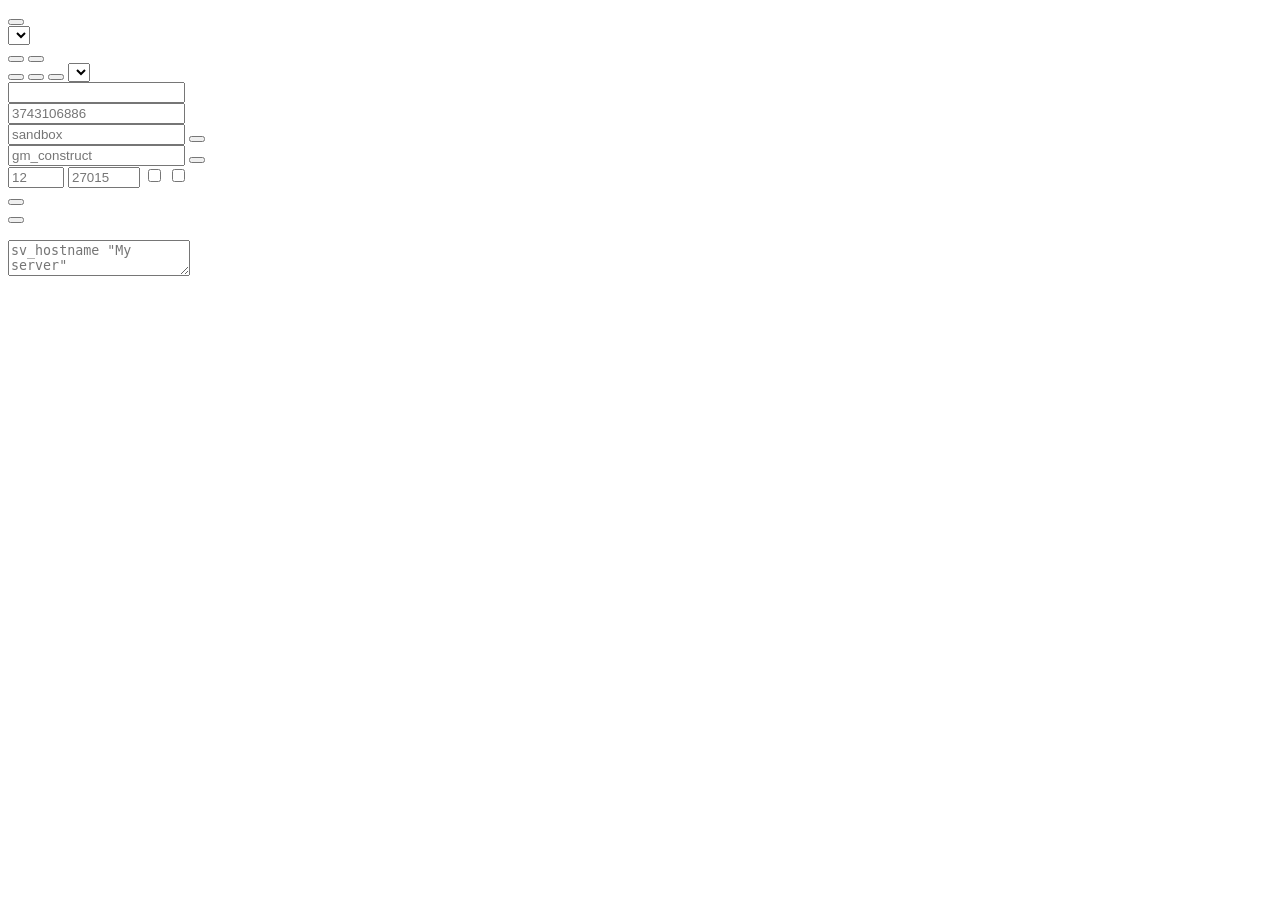
==== panel/static/index.html @ 0d3c6d17 "feat: add pyproject, combo boxes and server.cfg editor - Add pyproject.toml with a gmod-panel consol" ====
<!DOCTYPE html>
<html lang="en">
<head>
<meta charset="utf-8">
<meta name="viewport" content="width=device-width, initial-scale=1">
<title data-i18n="page-title"></title>
<link rel="stylesheet" href="/css/base.css">
<link rel="stylesheet" href="/css/layout.css">
<link rel="stylesheet" href="/css/header.css">
<link rel="stylesheet" href="/css/console.css">
<link rel="stylesheet" href="/css/combobox.css">
<link rel="stylesheet" href="/css/settings.css">
<link rel="stylesheet" href="/css/dialog.css">
</head>
<body class="pending">

<button id="connect" type="button" data-i18n-attr="title:connect-hint">
  <span id="connect-text"></span><small id="connect-hint"></small>
</button>

<header>
  <select id="server" data-i18n-attr="aria-label:lb-server"></select>
  <div class="tabs" role="tablist">
    <button class="tab" role="tab" aria-selected="true" data-tab="console" data-i18n="tab-console"></button>
    <button class="tab" role="tab" aria-selected="false" data-tab="settings" data-i18n="tab-settings"></button>
  </div>
  <div id="status" data-s="stopped"><i></i><span id="status-text"></span></div>
  <button class="btn primary" id="b-start" data-i18n="btn-start"></button>
  <button class="btn" id="b-stop" data-i18n="btn-stop"></button>
  <button class="btn" id="b-restart" data-i18n="btn-restart"></button>
  <select id="lang" data-i18n-attr="aria-label:lb-language"></select>
</header>

<main>
  <section id="view-console" class="active">
    <div id="console" aria-live="off"></div>
    <form id="cmdform" autocomplete="off">
      <input id="cmd" data-i18n-attr="placeholder:console-placeholder,aria-label:console-label">
    </form>
  </section>

  <section id="view-settings">
    <form id="cfg">
      <div class="settings-fields">
        <label><span data-i18n="settings-collection"></span><input type="text" name="workshop_collection" inputmode="numeric" placeholder="3743106886"></label>
        <div class="field">
          <label for="f-gamemode" data-i18n="settings-gamemode"></label>
          <div class="combo" id="combo-gamemode">
            <input type="text" id="f-gamemode" name="gamemode" placeholder="sandbox">
            <button type="button" class="combo-toggle" tabindex="-1" data-i18n-attr="aria-label:lb-show-options"></button>
            <ul class="combo-list" hidden></ul>
          </div>
        </div>
        <div class="field">
          <label for="f-map" data-i18n="settings-map"></label>
          <div class="combo" id="combo-map">
            <input type="text" id="f-map" name="map" placeholder="gm_construct">
            <button type="button" class="combo-toggle" tabindex="-1" data-i18n-attr="aria-label:lb-show-options"></button>
            <ul class="combo-list" hidden></ul>
          </div>
        </div>
        <label><span data-i18n="settings-maxplayers"></span><input type="number" name="maxplayers" min="1" max="128" placeholder="12"></label>
        <label><span data-i18n="settings-port"></span><input type="number" name="port" min="1024" max="65535" placeholder="27015"></label>
        <label class="check"><input type="checkbox" name="update_on_start"><span data-i18n="settings-update-on-start"></span></label>
        <label class="check"><input type="checkbox" name="auto_restart"><span data-i18n="settings-auto-restart"></span></label>
        <div class="row">
          <button class="btn primary" type="submit" data-i18n="btn-save"></button>
          <span class="msg" id="msg"></span>
        </div>
        <div class="row">
          <button class="btn" type="button" id="b-open-folder" data-i18n="btn-open-folder"></button>
          <code id="path"></code>
        </div>
        <p class="hint" data-i18n="settings-apply-note"></p>
      </div>
      <div class="settings-cfg">
        <div class="field">
          <label for="server-cfg" data-i18n="settings-server-cfg"></label>
          <textarea id="server-cfg" spellcheck="false" placeholder='sv_hostname "My server"'></textarea>
        </div>
      </div>
    </form>
  </section>
</main>

<dialog id="dlg">
  <h2 data-i18n="dialog-new-title"></h2>
  <form id="newform" autocomplete="off">
    <label><span data-i18n="dialog-new-name"></span>
      <input type="text" id="newname" maxlength="40" data-i18n-attr="placeholder:dialog-new-placeholder" required></label>
    <span class="msg" id="newmsg"></span>
    <div class="row">
      <button class="btn" type="button" id="newcancel" data-i18n="btn-cancel"></button>
      <button class="btn primary" type="submit" data-i18n="btn-create"></button>
    </div>
  </form>
</dialog>

<script type="module" src="/js/main.js"></script>
</body>
</html>
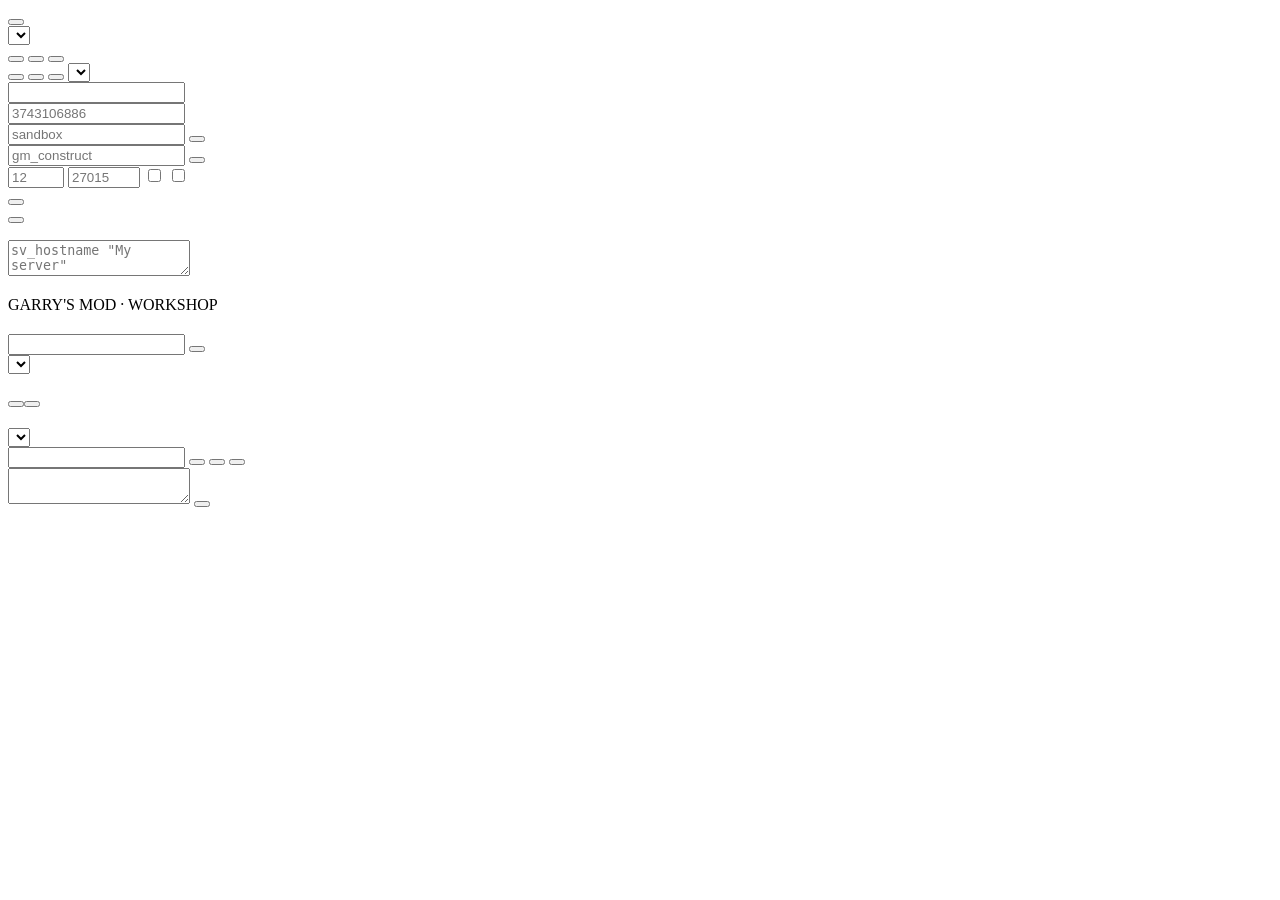
==== commit 8ece3dfa: "feat(worshop): add Workshop page" ====
--- a/panel/static/index.html
+++ b/panel/static/index.html
@@ -10,6 +10,7 @@
 <link rel="stylesheet" href="/css/console.css">
 <link rel="stylesheet" href="/css/combobox.css">
 <link rel="stylesheet" href="/css/settings.css">
+<link rel="stylesheet" href="/css/workshop.css">
 <link rel="stylesheet" href="/css/dialog.css">
 </head>
 <body class="pending">
@@ -23,6 +24,7 @@
   <div class="tabs" role="tablist">
     <button class="tab" role="tab" aria-selected="true" data-tab="console" data-i18n="tab-console"></button>
     <button class="tab" role="tab" aria-selected="false" data-tab="settings" data-i18n="tab-settings"></button>
+    <button class="tab" role="tab" aria-selected="false" data-tab="workshop" data-i18n="tab-workshop"></button>
   </div>
   <div id="status" data-s="stopped"><i></i><span id="status-text"></span></div>
   <button class="btn primary" id="b-start" data-i18n="btn-start"></button>
@@ -80,8 +82,55 @@
         </div>
       </div>
     </form>
+
+  </section>
+  <section id="view-workshop">
+    <div class="workshop-top"><div><p class="workshop-eyebrow">GARRY'S MOD · WORKSHOP</p><h1 data-i18n="browser-title"></h1><p class="hint" data-i18n="browser-subtitle"></p></div></div>
+    <div class="workshop-layout">
+      <div class="workshop-browser">
+        <form id="workshop-search" class="row">
+          <input type="text" id="workshop-query" maxlength="200" data-i18n-attr="placeholder:browser-search-placeholder,aria-label:browser-search">
+          <button class="btn primary" data-i18n="browser-search"></button>
+        </form>
+        <div class="workshop-filters"><div id="workshop-tags" class="row" data-i18n-attr="aria-label:browser-tags"></div>
+          <label><span data-i18n="browser-sort"></span><select id="workshop-sort">
+            <option value="popular" data-i18n="browser-popular"></option><option value="recent" data-i18n="browser-recent"></option><option value="rated" data-i18n="browser-rated"></option>
+          </select></label>
+        </div>
+        <p id="browser-message" class="msg" role="status"></p>
+        <button id="browser-retry" class="btn" hidden data-i18n="browser-retry"></button>
+        <div id="workshop-grid" aria-live="polite"></div>
+        <nav class="workshop-pages" data-i18n-attr="aria-label:browser-pages">
+          <button class="btn" id="workshop-prev" data-i18n="browser-prev"></button><span id="workshop-page"></span><button class="btn" id="workshop-next" data-i18n="browser-next"></button>
+        </nav>
+      </div>
+    <aside id="workshop-editor" aria-labelledby="workshop-heading">
+      <h2 id="workshop-heading" data-i18n="workshop-title"></h2>
+      <p class="hint" data-i18n="workshop-help"></p>
+      <label for="workshop-collections" data-i18n="workshop-collection"></label>
+      <select id="workshop-collections"></select>
+      <div class="row">
+        <input id="workshop-name" maxlength="80" data-i18n-attr="placeholder:workshop-name,aria-label:workshop-name">
+        <button class="btn" id="workshop-create" data-i18n="workshop-create"></button>
+        <button class="btn" id="workshop-rename" data-i18n="workshop-rename"></button>
+        <button class="btn" id="workshop-delete" data-i18n="workshop-delete"></button>
+      </div>
+      <form id="workshop-add">
+        <label for="workshop-ids" data-i18n="workshop-ids"></label>
+        <textarea id="workshop-ids" required data-i18n-attr="placeholder:workshop-placeholder"></textarea>
+        <button class="btn primary" data-i18n="workshop-add"></button>
+      </form>
+      <p id="workshop-message" class="msg" role="status"></p>
+      <div id="workshop-addons"></div>
+    </aside>
+    </div>
   </section>
 </main>
+
+<dialog id="workshop-preview" aria-labelledby="preview-title">
+  <div class="preview-top"><h2 id="preview-title"></h2><button class="btn" id="preview-close" data-i18n="browser-close"></button></div>
+  <div id="preview-content"></div>
+</dialog>
 
 <dialog id="dlg">
   <h2 data-i18n="dialog-new-title"></h2>
